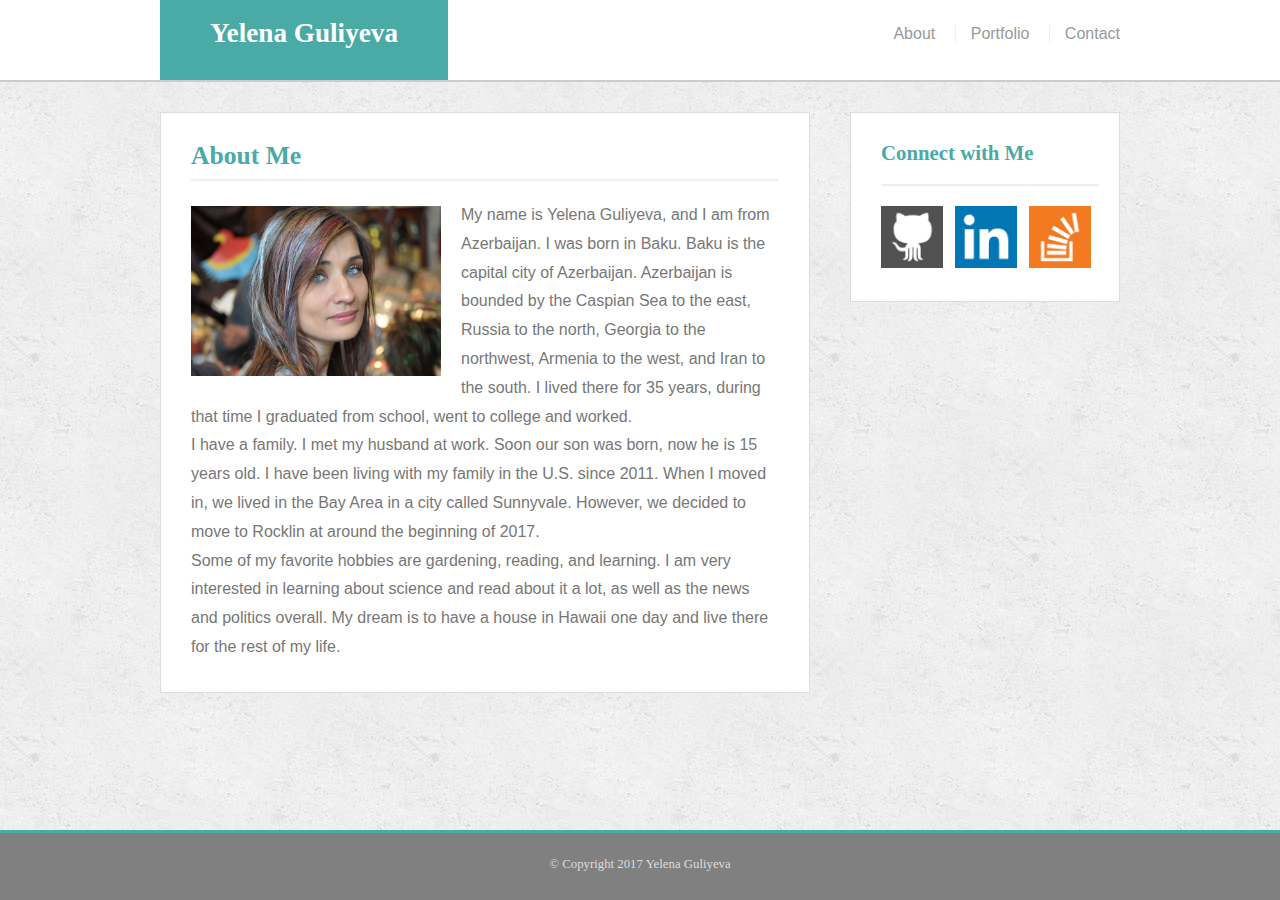
==== index.html @ 3a6583af "Adda all files" ====
<!DOCTYPE html>
<html lang="en">
<head>
	<meta charset="UTF-8">
	<title>About Yelena Guliyeva</title>
	<link rel="stylesheet" type="text/css" href="assets/css/reset.css">
	<link rel="icon" href="assets/images/favicon.ico" type="image/gif" sizes="16x16">
	<link rel="stylesheet" type="text/css" href="assets/css/style.css">
</head>
<body>
	<header>
		<div class="main">
			<h1>Yelena Guliyeva</h1>
			<nav>
				<a href="index.html">About</a>
				<a href="portfolio.html">Portfolio</a>
				<a href="contact.html">Contact</a>
			</nav>
		</div>
	</header>
	<div class="main">
		<div id="container">
			<h2>About Me</h2>
			<img  id="photo" src="assets/images/yg.jpg" alt="Profile Picture">
			<article>
				<p>My name is Yelena Guliyeva, and I am from Azerbaijan.
				I was born in Baku. Baku is the capital city of Azerbaijan. Azerbaijan is bounded by the Caspian Sea to the east, Russia to the north, Georgia to the northwest, Armenia to the west, and Iran to the south. I lived there for 35 years, during that time I graduated from school, went to college and worked.</p>
				<p>I have a family. I met my husband at work. Soon our son was born, now he is 15 years old. I have been living with my family in the U.S. since 2011. When I moved in, we lived in the Bay Area in a city called Sunnyvale. However, we decided to move to Rocklin at around the beginning of 2017.</p>
				<p>Some of my favorite hobbies are gardening, reading, and learning. I am very interested in learning about science and read about it a lot, as well as the news and politics overall. My dream is to have a house in Hawaii one day and live there for the rest of my life.</p>
			</article>
		</div>
	</div>
	<div class ="main">
		<div id="contact"> 
			<h3>Connect with Me</h3>
			<a href="https://github.com/gulbadam" target="_blank"><img class="icon" src="assets/images/ico_github.png" alt="GitHub"></a>
			<a href="https://www.linkedin.com/in/yelena-guliyeva-ab095317/" target="_blank"><img class="icon" src="assets/images/ico_linkedin.png" alt="Linkedin"></a>
			<a  href="https://stackoverflow.com/users/5792630/gulbadam" target="_blank"><img  class="icon" src="assets/images/ico_overflow.png"  alt="Stackoverflow"></a>
		</div>
	</div>
	<footer>
		<p>&copy; Copyright 2017 Yelena Guliyeva</p>
	</footer>
</body>
</html>
---- assets/css/style.css ----
* {
  box-sizing: border-box;
}

body {
	background:  url("../images/concrete_seamless.png");
	color: #777777;
	font-family: 'Arial', 'Helvetica Neue', Helvetica, sans-serif; 
}
h1 {
	color: #ffffff;
	background: #4aaaa5;
	width: 30%;
	height: 80px;
	padding: 20px;
	text-align: center;
	font-size: 1.7em;
	font-weight: 700;
    float: left;
}
h2 {
    font-size:1.6em;
	color: #4aaaa5;
	font-weight: 600;
	margin-top: 10px;
	border-bottom: 2px solid #efefef;
}
h3 {
	font-size:1.3em;
	color: #4aaaa5;
	font-weight: 600;
	margin-top: 10px;
	padding-bottom: 20px;
	border-bottom: 2px solid #efefef;

}
h4 {
	width: 255px;
	height: 50px;
	background: #4aaaa5;
	float: left;
	color: #ffffff;
	position: absolute;
	text-align: center;
	font-size: 1.2em;
	margin-left: 15px;
	margin-top: 150px;
}
h1, h2, h3, h4 {
	font-family: 'Georgia', Times, "Times New Roman", serif;
}
header {
	width: 100%;
    background: #ffffff;
	border-bottom: 2px solid #cccccc;
	overflow: auto;
}
div {
	background: #ffffff;
	border-color: #dddddd;
}
nav {
	float: right;
	padding-top: 25px;
}
nav a {
	color: #999999;
	text-decoration: none;
	margin-left: 15px;
	display: inline-block;
	border-left: 1px solid #efefef;
	padding-left: 15px;
	line-height: 18px;

}
nav a:first-child {
  border-left: 0 none;
}
article {
	margin-top: 20px;
}
.main {
	width: 960px;
    margin: 0 auto;
}
#container {
	width: 650px;
	background: #ffffff;
	margin: auto;
	margin-top: 30px;
	margin-bottom: 70px;
	float: left;
	padding: 30px;
	padding-top: 10px;
	line-height: 1.8;
	border: 1px solid #dddddd;
}
#contact {
	width: 270px;
	background: #ffffff;
	margin: auto;
	margin-top: 30px;
	padding: 20px 20px 30px 30px;
	border: 1px solid #dddddd;
	float: right;
}
#photo {
	width: 250px;
	height: 170px;
	float: left;
	margin: 25px 20px 20px 0px;
}
input { 
	width: 100%;
	height: 30px;
	border: 1px solid #dddddd;
	font-size: 0.8em;
}
textarea {
	width: 100%;
	height: 200px;
	border: 1px solid #dddddd;
}
input[type=submit] {
	background: #4aaaa5;
	width: 120px;
	height: 40px;
	color: #ffffff;
	font-size: 1em;
}
.port {
	position: relative;
    float: left;
    overflow: auto;
}
.portimg {
	width: 255px;
	float:left;
	margin: 15px;
}
footer {
   position: fixed;
   right: 0;
   bottom: 0;
   width: 100%;
   height: 70px;
   text-align: center;
   background-color: grey;
   border-top-width:  5px;
   border-top:solid  #4aaaa5;
   padding-top: 25px;
   font-family: 'Georgia', Times, "Times New Roman", serif;
   color: #dddddd;
   font-size: 0.8em;
}
.icon{
  width: 62px;
  height: 62px;
  margin-top: 20px;
  margin-right: 7.7px;
}
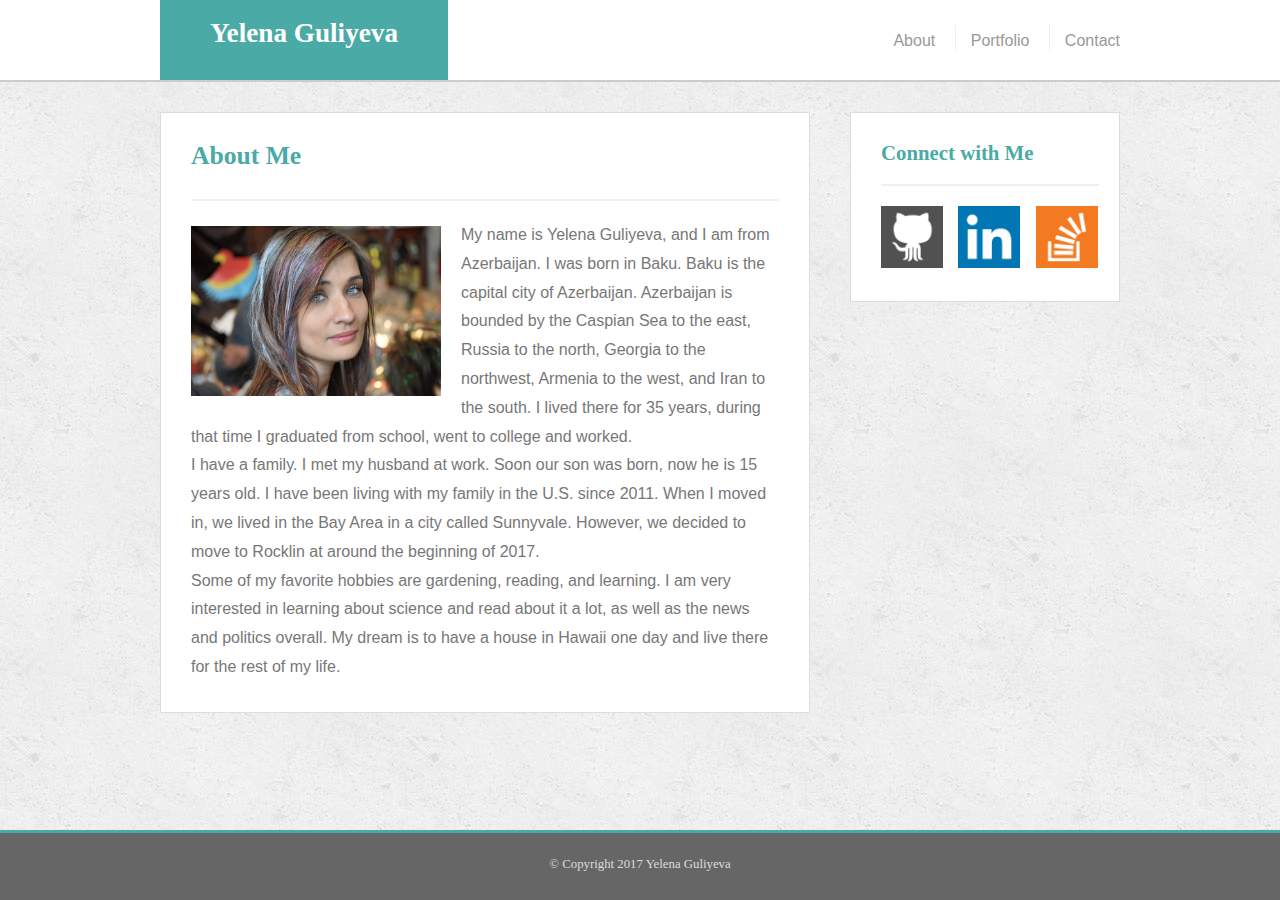
==== commit 3047570f: "initial site files" ====
--- a/index.html
+++ b/index.html
@@ -34,7 +34,7 @@
 		<div id="contact"> 
 			<h3>Connect with Me</h3>
 			<a href="https://github.com/gulbadam" target="_blank"><img class="icon" src="assets/images/ico_github.png" alt="GitHub"></a>
-			<a href="https://www.linkedin.com/in/yelena-guliyeva-ab095317/" target="_blank"><img class="icon" src="assets/images/ico_linkedin.png" alt="Linkedin"></a>
+			<a href="https://www.linkedin.com/in/yelena-guliyeva-ab095317/" target="_blank"><img class="icon" id="centericon" src="assets/images/ico_linkedin.png" alt="Linkedin"></a>
 			<a  href="https://stackoverflow.com/users/5792630/gulbadam" target="_blank"><img  class="icon" src="assets/images/ico_overflow.png"  alt="Stackoverflow"></a>
 		</div>
 	</div>
--- a/assets/css/style.css
+++ b/assets/css/style.css
@@ -24,6 +24,7 @@
 	font-weight: 600;
 	margin-top: 10px;
 	border-bottom: 2px solid #efefef;
+	padding-bottom: 20px;
 }
 h3 {
 	font-size:1.3em;
@@ -35,7 +36,7 @@
 
 }
 h4 {
-	width: 255px;
+	width: 270px;
 	height: 50px;
 	background: #4aaaa5;
 	float: left;
@@ -43,8 +44,8 @@
 	position: absolute;
 	text-align: center;
 	font-size: 1.2em;
-	margin-left: 15px;
-	margin-top: 150px;
+	margin-top: 178px;
+	padding-top: 7px;
 }
 h1, h2, h3, h4 {
 	font-family: 'Georgia', Times, "Times New Roman", serif;
@@ -71,7 +72,7 @@
 	border-left: 1px solid #efefef;
 	padding-left: 15px;
 	line-height: 18px;
-
+	padding-top: 7px;
 }
 nav a:first-child {
   border-left: 0 none;
@@ -110,11 +111,17 @@
 	float: left;
 	margin: 25px 20px 20px 0px;
 }
+form {
+	padding-top: 20px;
+	line-height: 1.5; 
+}
 input { 
 	width: 100%;
 	height: 30px;
 	border: 1px solid #dddddd;
 	font-size: 0.8em;
+	margin-bottom: 15px;
+	color: #efefef;
 }
 textarea {
 	width: 100%;
@@ -127,6 +134,7 @@
 	height: 40px;
 	color: #ffffff;
 	font-size: 1em;
+	cursor: pointer;
 }
 .port {
 	position: relative;
@@ -134,9 +142,17 @@
     overflow: auto;
 }
 .portimg {
-	width: 255px;
+	width: 270px;
 	float:left;
-	margin: 15px;
+	margin: 15px 0px 15px 0px;
+	padding-top: 20px;
+	opacity: 0.8;
+}
+.port:nth-child(even) {
+	margin-right: 23px;
+}
+.port:nth-child(odd) {
+	margin-left: 23px;
 }
 footer {
    position: fixed;
@@ -145,7 +161,7 @@
    width: 100%;
    height: 70px;
    text-align: center;
-   background-color: grey;
+   background-color: #666666;
    border-top-width:  5px;
    border-top:solid  #4aaaa5;
    padding-top: 25px;
@@ -157,5 +173,21 @@
   width: 62px;
   height: 62px;
   margin-top: 20px;
-  margin-right: 7.7px;
+ }
+#centericon {
+	margin-left: 11px;
+	margin-right: 11px;
 }
+nav a:hover {
+	color: #4aaaa5;
+}
+.portimg {
+	cursor: pointer;
+}
+input:focus {
+	background: #6FFFF7;
+}
+textarea:focus {
+	background: #6FFFF7;
+}
+
